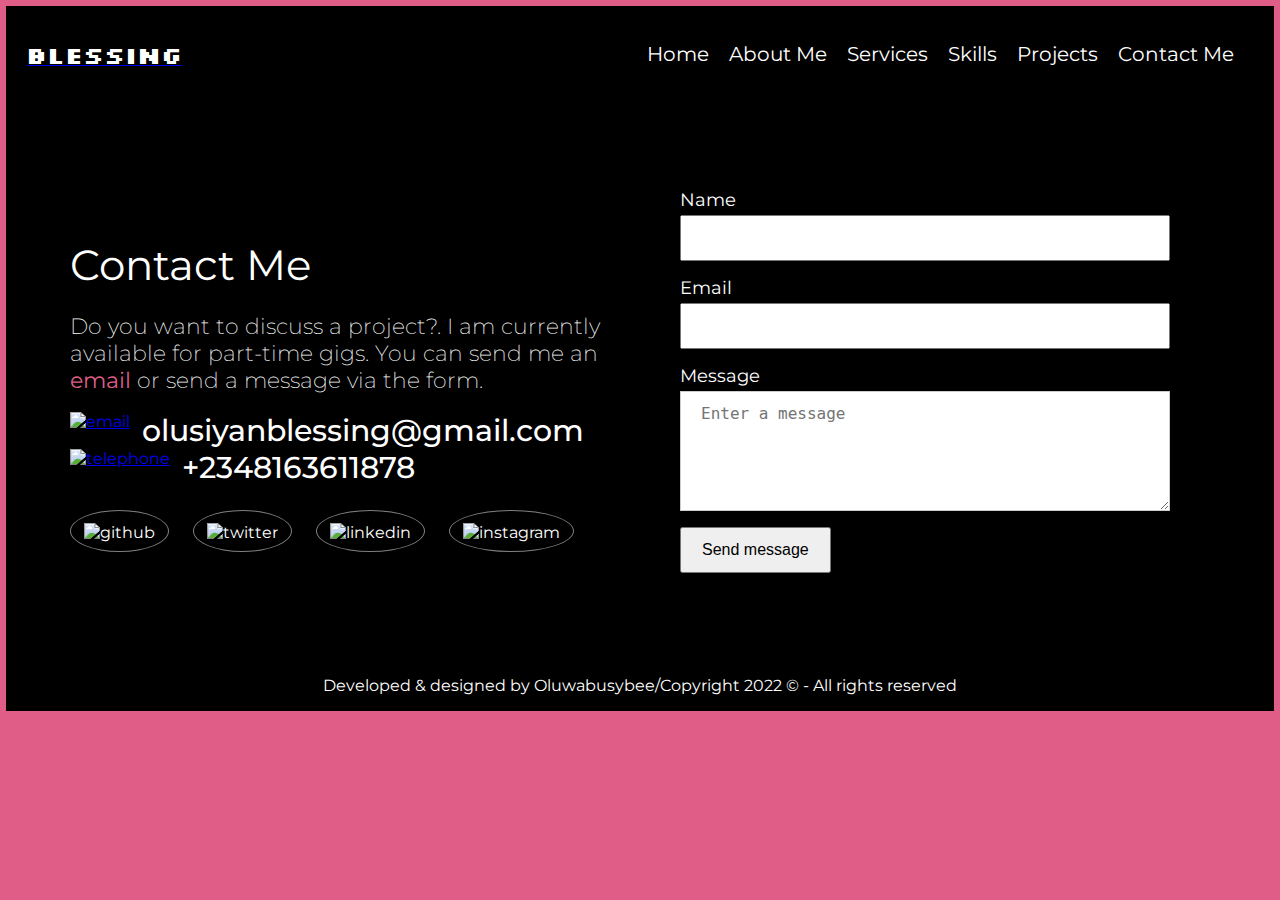
==== contact.html @ c21a5cb8 "added files" ====
<!DOCTYPE html>
<html lang="en">

<head>
    <meta charset="UTF-8" />
    <meta http-equiv="X-UA-Compatible" content="IE=edge" />
    <meta name="viewport" content="width=device-width, initial-scale=1.0" />
    <title>Contact Me</title>
    <link rel="stylesheet" href="https://cdnjs.cloudflare.com/ajax/libs/font-awesome/4.7.0/css/font-awesome.min.css" />
    <link rel="stylesheet" href="style.css" />
</head>

<body>

    <div class="container">
        <header>
            <div clss="logo">
                <a href="index.html"><span class="logo-b">BLESSING</span></a>
            </div>
            <ul class="nav-links">
                <li><a href="index.html">Home</a></li>
                <li><a href="#about-me">About Me</a></li>
                <li><a href="#services">Services</a></li>
                <li><a href="#skills">Skills</a></li>
                <li><a href="#projects">Projects</a></li>
                <li><a href="contact.html" target="_blank" rel="noopener noreferrer" class="active">Contact Me</a></li>
            </ul>
        </header>

        <main class="contact">
            <div class="contact-info">
                <div class="info-text">
                    <h1>Contact Me</h1>
                    <p>Do you want to discuss a project?. I am currently available for part-time gigs. You can send me
                        an <strong><a class="p-email" href="olusiyanblessing@gmail.com">email</a></strong> or send a
                        message via the form.</p>

                    <div class="contact-link">
                        <a href="mailto:olusiaynblessing@gmail.com">
                            <img src="./img/email.webp" alt="email" class="contact-img">
                        </a>
                        <p>olusiyanblessing@gmail.com</p>
                    </div>

                    <div class="contact-link">
                        <a href="tel:+2348163611878">
                            <img src="./img/phone.webp" alt="telephone" class="contact-img">
                        </a>
                        <P>+2348163611878</P>
                    </div>
                </div>

                <div class="socials">
                    <div class="media-link">
                        <a href="https://www.github.com/Busybee11/">
                            <img src="./img/github.webp" alt="github" class="media-img">
                            <!-- <h3>GITHUB</h3> -->
                            <!-- <p>Check out my works</p> -->
                        </a>
                    </div>
                    <div class="media-link">
                        <a href="https://twitter.com/OluwaBusyBee">
                            <img src="./img/twitter.webp" alt="twitter" class="media-img">
                            <!-- <h3>TWITTER</h3> -->
                            <!-- <p>Follow me</p> -->
                        </a>
                    </div>
                    <div class="media-link">
                        <a href="https://www.linkedin.com/in/blessing-olusiyan-157300103">
                            <img src="./img/linkedin.webp" alt="linkedin" class="media-img">
                            <!-- <h3>LINKEDIN</h3> -->
                            <!-- <p>Follow me</p> -->
                        </a>
                    </div>
                    <div class="media-link">
                        <a href="https://www.instagram.com/bee_olusiyan/">
                            <img src="./img/instagram.webp" alt="instagram" class="media-img">
                            <!-- <h3>INSTAGRAM</h3> -->
                            <!-- <p>Follow me</p> -->
                        </a>
                    </div>
                </div>
            </div>

            <div class="contact-form">

                <form action="">
                    <div class="form-control">
                        <label for="name">Name</label>
                        <input type="text" name="name" id="name" required />
                    </div>

                    <div class="form-control">
                        <label for="email">Email</label>
                        <input type="text" name="email" id="email" required />
                    </div>

                    <div class="form-control">
                        <label for="subject">Message</label>
                        <textarea id="subject" name="subject" placeholder="Enter a message"></textarea>
                    </div>

                    <div class="submit-btn">
                        <button type="submit" class="submit">Send message</button>
                    </div>
                </form>
            </div>
        </main>

        <footer>
            <div class="footer">
                <p>
                    Developed & designed by Oluwabusybee/Copyright 2022 © - All rights reserved
                </p>
            </div>
        </footer>
    </div>
</body>

</html>
---- style.css ----
@import url('https://fonts.googleapis.com/css2?family=Montserrat:wght@100;200;300;400;500;600;700;800;900&display=swap');
@import url('https://fonts.googleapis.com/css2?family=Silkscreen&display=swap');

* {
    box-sizing: border-box;
}

body {
    margin: 0;
    font-family: 'Montserrat', sans-serif;
    background-color: #df5d86;
}

:root {
    /* --nav-text: #ffff; */
    --body-text: #ffffff;
    --text: #fff;
}

.container {
    width: 99%;
    height: 100%;
    margin: 0 auto;
    margin-top: 6px;
    background-color: black
}

header {
    display: flex;
    justify-content: space-between;
    align-items: center;
    overflow: hidden;
    padding: 20px;
}

.logo-b {
    font-family: 'Silkscreen', cursive;
    font-size: 24px;
    font-weight: 800;
    color: var(--body-text);
    cursor: pointer;
}

header ul {
    display: flex;
    list-style: none;
    overflow: hidden;
}

.nav-links a {
    font-size: 20px;
    margin-right: 20px;
    text-decoration: none;
    color: var(--body-text);
}

.home-sect,
.aboutme {
    width: 85%;
    margin: 0 auto;
    display: flex;
    justify-content: space-between;
    align-items: center;
    height: 656px;
}

.intro {
    display: flex;
    flex-direction: column;
    color: var(--body-text);
}

.intro h1 {
    font-size: 52px;
    font-weight: 400;
    margin: 0;
    color: var(--body-text);
}

.intro p {
    font-size: 32px;
    font-weight: 200;
    color: var(--text);
}

.socials {
    display: flex;
    gap: 12px;
}

.socials-a {
    text-decoration: none;
    color: var(--text);
    font-size: 32px;
    font-weight: 600;
}

.intro-img {
    display: flex;
    justify-content: center;
    max-width: 100%;
}

.intro-img img {
    border-radius: 50%;
    width: 300px;
    border: 4px dotted #df5d86;
}

.aboutme {
    display: flex;
    color: var(--body-text);
    justify-content: space-between;
}

.aboutme-img {
    width: 80%;
}

.aboutme-img img {
    width: 100%;
}

.aboutme-info {
    width: 80%;
    display: flex;
    flex-direction: column;

}

.aboutme-info h2 {
    font-size: 56px;
    font-weight: 400;
    margin: 8px 0;
}

.aboutme-info p {
    font-size: 24px;
    font-weight: 400;
}

/* CONTACT PAGE STYLING */
.contact {
    display: flex;
    width: 90%;
    margin: 47px auto;
}

.contact-info {
    width: 50%;
    display: flex;
    flex-direction: column;
    justify-content: center;
}

.info-text h1 {
    font-size: 42px;
    font-weight: 400;
    color: var(--text);
    margin-bottom: 16px;
}

.info-text p {
    font-size: 22px;
    font-weight: 200;
    color: var(--text);
    margin-bottom: 18px;
}

.p-email {
    text-decoration: none;
    color: #df5d86;
}

.p-email:hover {
    color: var(--text);
}

.contact-link {
    display: flex;
    gap: 12px;
}

.contact-img {
    width: 40px
}

.contact-link p {
    font-size: 30px;
    font-weight: 500;
    margin: 0px;
    cursor: pointer;
}

.socials {
    display: flex;
    align-items: center;
    gap: 24px;
    margin-top: 24px;
}

.media-link {
    display: flex;
    flex-direction: column;
    justify-content: center;
    align-items: center;
    border: 1px solid grey;
    padding: 12px 13px 9px 13px;
    border-radius: 50%;
}

.media-link a {
    text-decoration: none;
    color: var(--text);
}

.media-img {
    width: 20px;
}

.media-link h3 {
    font-size: 12px;
}

.media-link p {
    font-size: 14px;
    color: #df5d86;
}

.contact-form {
    width: 50%;
}

form {
    width: 100%;
    margin: 0px auto;
    padding: 40px;
}

.form-control {
    display: flex;
    flex-direction: column;
    align-items: flex-start;
}

label {
    font-size: 18px;
    color: var(--text);
    margin-bottom: 4px;
}

input {
    width: 100%;
    padding: 12px 20px;
    font-size: 16px;
    color: #100f0f;
    margin-bottom: 16px;
    cursor: pointer;
}

textarea {
    width: 100%;
    border: 1px solid #ccc;
    height: 120px;
    margin-bottom: 16px;
    padding: 12px 20px;
    cursor: pointer;
    font-size: 16px;
    color: #100f0f;
}

.submit {
    font-size: 16px;
    padding: 12px 20px;
    cursor: pointer;

}

footer {
    display: flex;
    justify-content: center;
    color: var(--text);
}

/* RESPONSIVE DESIGN STYLES */
@media (max-width: 800px) {
    .nav_bar {
        overflow: hidden;
        text-align: center;
        padding: 20px;
        background-color: #171c28;
    }

    .nav_bar a {
        display: inline;
        background-color: #171c28;
        color: white;
        text-align: center;
        padding: 14px 8px;
        text-decoration: none;
        font-size: 15px;
        margin-top: 1rem;
    }

    .nav_bar a:hover {
        background-color: aqua;
        color: blue;
    }

    .image img {
        width: 300px;
    }

    .about_me {
        display: flex;
        align-items: center;
        justify-content: space-between;
        flex-direction: column;
    }

    .about_me-content {
        width: 95%;
        text-align: left;
        font-size: 18px;
        margin-left: 2px;
    }

    .parent_main {
        padding: 1rem;
    }

    .skill_boxes {
        display: block;
        font-size: 18px;
        margin-left: 1rem;
    }

    .footer p {
        margin: 2rem;
        font-size: 15px;
    }

    .center {
        width: 90%;
    }

    .registerbtn,
    .sign_in,
    .submit {
        width: 25%;
    }

}

.nav_bar {
    overflow: hidden;
    text-align: center;
    padding: 20px 0px;
    background-color: #171c28;
}

.nav_bar a {
    padding: 14px 0px;
    margin: 0 8px;
    margin-top: 1rem;
}
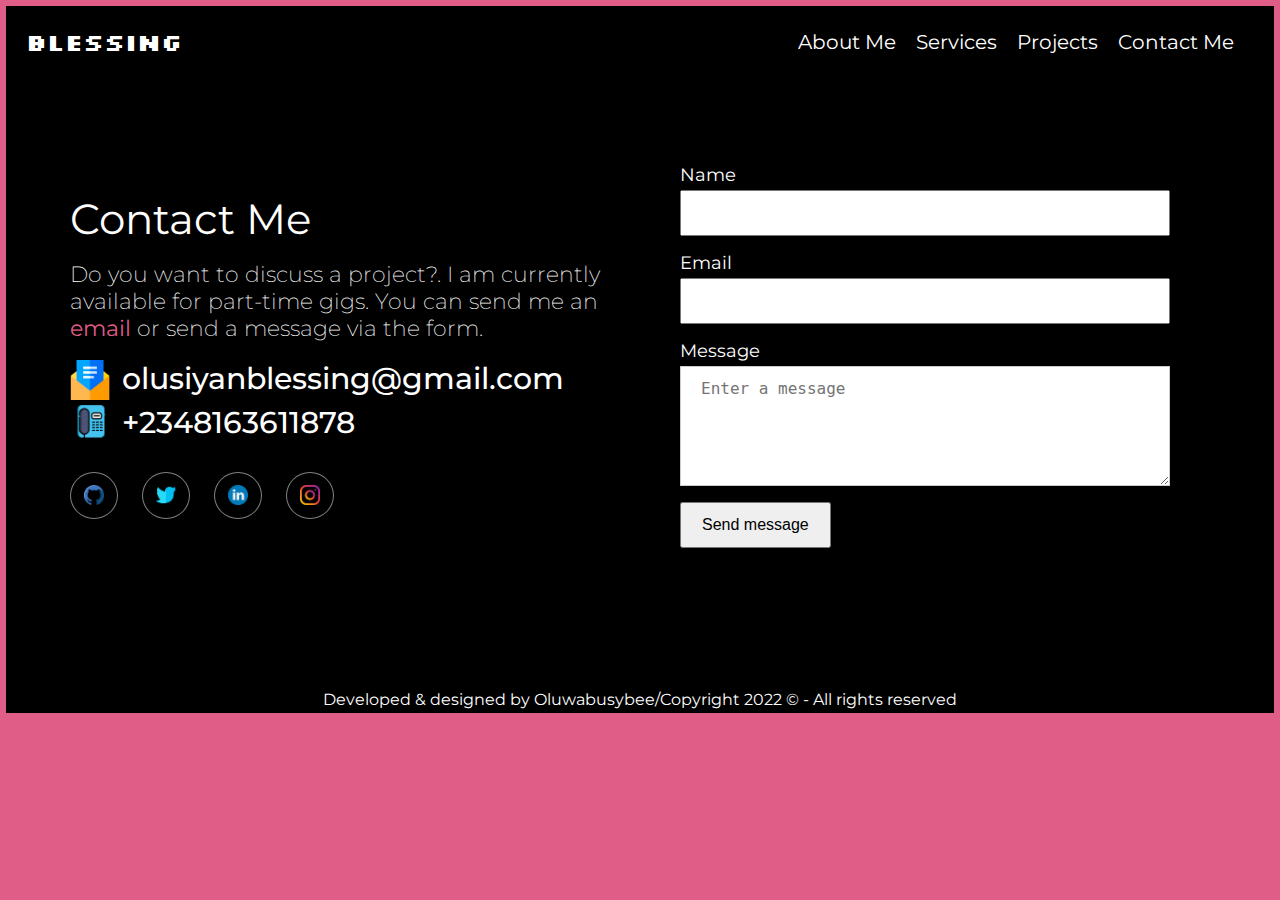
==== commit 2a4433fb: "update to all" ====
--- a/contact.html
+++ b/contact.html
@@ -5,25 +5,27 @@
     <meta charset="UTF-8" />
     <meta http-equiv="X-UA-Compatible" content="IE=edge" />
     <meta name="viewport" content="width=device-width, initial-scale=1.0" />
-    <title>Contact Me</title>
+    <link rel="icon" type="image/png" sizes="16x16" href="./img/favicon-16x16.png?">
     <link rel="stylesheet" href="https://cdnjs.cloudflare.com/ajax/libs/font-awesome/4.7.0/css/font-awesome.min.css" />
     <link rel="stylesheet" href="style.css" />
+    <link rel="stylesheet" href="index.js">
+    <title>Contact Me</title>
 </head>
 
 <body>
 
     <div class="container">
         <header>
-            <div clss="logo">
+            <div class="logo">
                 <a href="index.html"><span class="logo-b">BLESSING</span></a>
             </div>
             <ul class="nav-links">
-                <li><a href="index.html">Home</a></li>
-                <li><a href="#about-me">About Me</a></li>
-                <li><a href="#services">Services</a></li>
-                <li><a href="#skills">Skills</a></li>
+                <!-- <li><a href="index.html" class="active">Home</a></li> -->
+                <li><a href="#/about-me">About Me</a></li>
+                <!-- <li><a href="#skills-services-hobbiess">Skills</a></li> -->
+                <li><a href="#/services">Services</a></li>
                 <li><a href="#projects">Projects</a></li>
-                <li><a href="contact.html" target="_blank" rel="noopener noreferrer" class="active">Contact Me</a></li>
+                <li><a href="contact.html" target="_parent" rel="noopener noreferrer" class="active">Contact Me</a></li>
             </ul>
         </header>
 
--- a/style.css
+++ b/style.css
@@ -1,12 +1,17 @@
 @import url('https://fonts.googleapis.com/css2?family=Montserrat:wght@100;200;300;400;500;600;700;800;900&display=swap');
 @import url('https://fonts.googleapis.com/css2?family=Silkscreen&display=swap');
 
-* {
+* { margin: 0;
+    padding: 0;
     box-sizing: border-box;
+    /* border: 1px solid red; */
+}
+
+html, body {
+    scroll-behavior: smooth;
 }
 
 body {
-    margin: 0;
     font-family: 'Montserrat', sans-serif;
     background-color: #df5d86;
 }
@@ -25,12 +30,54 @@
     background-color: black
 }
 
+#myBtn {
+    display: none;
+    position: fixed;
+    bottom: 20px;
+    right: 25px;
+    z-index: 99;
+    font-size: 30px;
+    border: none;
+    outline: none;
+    background-color: #ffffff;
+    color: #df5d86;
+    cursor: pointer;
+    padding: 7px 12px 0px 12px;
+    border-radius: 50%;
+}
+
+#myBtn:hover {
+    background-color: #df5d86;
+    color: #ffffff;
+}
+
+/* future reference */
+/* #button {
+    display: none;
+    position: fixed;
+    bottom: 20px;
+    right: 30px;
+    z-index: 1;
+    height: 50px;
+    border-radius: 10px;
+    cursor: pointer;
+    background-color: #ffffff;
+}
+
+#button:hover {
+    background-color: #555;
+} */
+
 header {
     display: flex;
     justify-content: space-between;
     align-items: center;
     overflow: hidden;
     padding: 20px;
+}
+
+.logo a {
+    text-decoration: none;
 }
 
 .logo-b {
@@ -54,14 +101,19 @@
     color: var(--body-text);
 }
 
-.home-sect,
-.aboutme {
+.nav-links a:hover {
+    color: #eba8bd;
+    text-decoration: underline solid #df5d86 4px; 
+    font-size: 20.5px;
+}
+
+.hero-sect, .aboutme, .my-services {
     width: 85%;
+    height: 100vh;
     margin: 0 auto;
     display: flex;
     justify-content: space-between;
     align-items: center;
-    height: 656px;
 }
 
 .intro {
@@ -108,9 +160,7 @@
 }
 
 .aboutme {
-    display: flex;
     color: var(--body-text);
-    justify-content: space-between;
 }
 
 .aboutme-img {
@@ -125,7 +175,6 @@
     width: 80%;
     display: flex;
     flex-direction: column;
-
 }
 
 .aboutme-info h2 {
@@ -139,11 +188,138 @@
     font-weight: 400;
 }
 
+.my-services {
+    width: 50%;
+}
+
+.services-cont {
+    display: flex;
+    border: 1px solid #E6ECF8;
+    background-color: #ffffff;
+    border-radius: 16px;
+    box-shadow: 0 1px 8px 0 #df5d86, 0 0px 10px 0 #df5d86;
+}
+
+.card {
+    color: #272020;
+    width: 50%;
+    padding: 20px;
+    text-align: center;
+}
+
+.card1 {
+    border-right: 1px solid #ece4e4;
+}
+
+.img-cont {
+    display: flex;
+    justify-content: center;
+    margin-bottom: 32px;
+}
+
+.img-card {
+    display: flex;
+    justify-content: center;
+    align-items: center;
+    width: 55px;
+    padding: 16px 32px;
+    border: 1px solid #df5d86;
+    border-radius: 50%;
+    background-color: #df5d86;
+}
+
+.head-text {
+    font-size: 18px;
+    margin: 24px;
+}
+
+.card p {
+    font-size: 16px;
+    font-weight: normal;
+    margin-bottom: 42px;
+}
+
+.card-head {
+    font-size: 16px;
+    font-weight: normal;
+    color: #5b5beb;
+    margin-bottom: 16px;
+}
+
+.card-li ul {
+    list-style: none;
+    padding: 0px;
+}
+
+.card li {
+    font-size: 16px;
+    font-weight: normal;
+    margin-bottom: 8px;
+}
+
+.my-projects {
+    width: 85%;
+    margin: 0 auto;
+}
+
+.projects p {
+    text-align: center;
+    font-size: 20px;
+    font-weight: 200;
+    color: var(--text);
+    margin: 10px 0px 44px 0px;
+}
+
+.gallery {
+    padding: 8px;
+}
+
+.gallery-sub {
+    display: flex;
+    gap: 32px;
+}
+
+.gallery-card {
+    width: 33.3333%;
+    height: 100%;
+    border: 1px solid grey;
+    border-radius: 16px;
+    margin-bottom: 24px;
+}
+
+.card-img {
+    width: 100%;
+    border-top-left-radius: 16px;
+    border-top-right-radius: 16px;
+}
+
+.gallery-card a {
+    display: flex;
+    justify-content: center;
+    align-items: center;
+    margin: 20px 0px;
+    text-decoration: none;
+    font-size: 16px;
+    font-weight: 200;
+    color: white;
+}
+
+footer {
+    display: flex;
+    justify-content: center;
+    color: var(--text);
+}
+
+.footer {
+    margin-bottom: 4px;
+    ;
+}
+
 /* CONTACT PAGE STYLING */
 .contact {
     display: flex;
     width: 90%;
-    margin: 47px auto;
+    margin: 47px auto 102px;
 }
 
 .contact-info {
@@ -273,13 +449,6 @@
     font-size: 16px;
     padding: 12px 20px;
     cursor: pointer;
-
-}
-
-footer {
-    display: flex;
-    justify-content: center;
-    color: var(--text);
 }
 
 /* RESPONSIVE DESIGN STYLES */
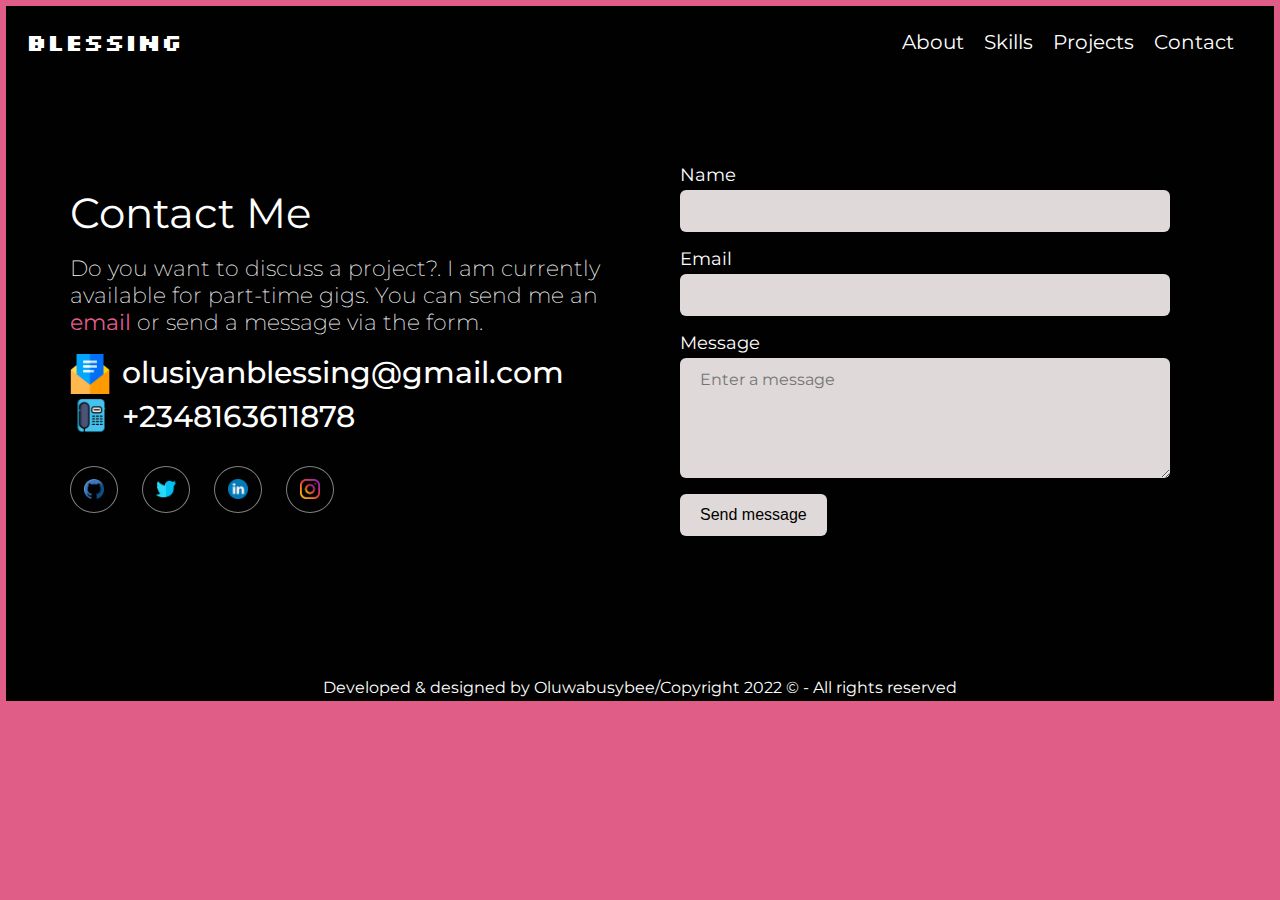
==== commit 2f67c6b1: "added interactivity" ====
--- a/contact.html
+++ b/contact.html
@@ -1,33 +1,27 @@
 <!DOCTYPE html>
 <html lang="en">
-
 <head>
     <meta charset="UTF-8" />
     <meta http-equiv="X-UA-Compatible" content="IE=edge" />
     <meta name="viewport" content="width=device-width, initial-scale=1.0" />
     <link rel="icon" type="image/png" sizes="16x16" href="./img/favicon-16x16.png?">
-    <link rel="stylesheet" href="https://cdnjs.cloudflare.com/ajax/libs/font-awesome/4.7.0/css/font-awesome.min.css" />
-    <link rel="stylesheet" href="style.css" />
-    <link rel="stylesheet" href="index.js">
+    <link rel="stylesheet" href="style.css"/>
     <title>Contact Me</title>
 </head>
 
 <body>
-
     <div class="container">
-        <header>
+        <nav>
             <div class="logo">
                 <a href="index.html"><span class="logo-b">BLESSING</span></a>
             </div>
             <ul class="nav-links">
-                <!-- <li><a href="index.html" class="active">Home</a></li> -->
-                <li><a href="#/about-me">About Me</a></li>
-                <!-- <li><a href="#skills-services-hobbiess">Skills</a></li> -->
-                <li><a href="#/services">Services</a></li>
-                <li><a href="#projects">Projects</a></li>
-                <li><a href="contact.html" target="_parent" rel="noopener noreferrer" class="active">Contact Me</a></li>
+                <li><a href="index.html#about-me">About</a></li>
+                <li><a href="index.html#skills">Skills</a></li>
+                <li><a href="index.html#projects">Projects</a></li>
+                <li><a href="contact.html">Contact</a></li>
             </ul>
-        </header>
+        </nav>
 
         <main class="contact">
             <div class="contact-info">
@@ -56,29 +50,21 @@
                     <div class="media-link">
                         <a href="https://www.github.com/Busybee11/">
                             <img src="./img/github.webp" alt="github" class="media-img">
-                            <!-- <h3>GITHUB</h3> -->
-                            <!-- <p>Check out my works</p> -->
                         </a>
                     </div>
                     <div class="media-link">
                         <a href="https://twitter.com/OluwaBusyBee">
                             <img src="./img/twitter.webp" alt="twitter" class="media-img">
-                            <!-- <h3>TWITTER</h3> -->
-                            <!-- <p>Follow me</p> -->
                         </a>
                     </div>
                     <div class="media-link">
                         <a href="https://www.linkedin.com/in/blessing-olusiyan-157300103">
                             <img src="./img/linkedin.webp" alt="linkedin" class="media-img">
-                            <!-- <h3>LINKEDIN</h3> -->
-                            <!-- <p>Follow me</p> -->
                         </a>
                     </div>
                     <div class="media-link">
                         <a href="https://www.instagram.com/bee_olusiyan/">
                             <img src="./img/instagram.webp" alt="instagram" class="media-img">
-                            <!-- <h3>INSTAGRAM</h3> -->
-                            <!-- <p>Follow me</p> -->
                         </a>
                     </div>
                 </div>
@@ -86,7 +72,7 @@
 
             <div class="contact-form">
 
-                <form action="">
+                <form action="post">
                     <div class="form-control">
                         <label for="name">Name</label>
                         <input type="text" name="name" id="name" required />
--- a/style.css
+++ b/style.css
@@ -1,79 +1,51 @@
 @import url('https://fonts.googleapis.com/css2?family=Montserrat:wght@100;200;300;400;500;600;700;800;900&display=swap');
 @import url('https://fonts.googleapis.com/css2?family=Silkscreen&display=swap');
+
+:root {
+    --bg-color: #010101;
+    --main-color: #df5d86;
+    --body-text: #ffffff;
+    --text: #fff;
+    --hover-a: #eba8bd;
+    --skills-cont-border: #e6ecb8;
+    --card-text: #272020;
+    --card1-border: ece4e4;
+    --card-head-text: #5b5beb;
+    --grey-color: #808080;
+    --media-a-hover: #ece4e4;
+    --input-bg: #dfd9d9;
+    --input-text: #100f0f;
+   
+}
 
 * { margin: 0;
     padding: 0;
     box-sizing: border-box;
-    /* border: 1px solid red; */
-}
-
-html, body {
+}
+
+html {
     scroll-behavior: smooth;
 }
 
 body {
     font-family: 'Montserrat', sans-serif;
-    background-color: #df5d86;
-}
-
-:root {
-    /* --nav-text: #ffff; */
-    --body-text: #ffffff;
-    --text: #fff;
+    background-color: var(--main-color);
 }
 
 .container {
     width: 99%;
     height: 100%;
     margin: 0 auto;
-    margin-top: 6px;
-    background-color: black
-}
-
-#myBtn {
-    display: none;
-    position: fixed;
-    bottom: 20px;
-    right: 25px;
-    z-index: 99;
-    font-size: 30px;
-    border: none;
-    outline: none;
-    background-color: #ffffff;
-    color: #df5d86;
-    cursor: pointer;
-    padding: 7px 12px 0px 12px;
-    border-radius: 50%;
-}
-
-#myBtn:hover {
-    background-color: #df5d86;
-    color: #ffffff;
-}
-
-/* future reference */
-/* #button {
-    display: none;
-    position: fixed;
-    bottom: 20px;
-    right: 30px;
-    z-index: 1;
-    height: 50px;
-    border-radius: 10px;
-    cursor: pointer;
-    background-color: #ffffff;
-}
-
-#button:hover {
-    background-color: #555;
-} */
-
-header {
+    margin-top: 0.375rem;
+    background-color: var(--bg-color);
+}
+
+nav {
     display: flex;
     justify-content: space-between;
     align-items: center;
     overflow: hidden;
-    padding: 20px;
+    padding: 1.25rem;
 }
 
 .logo a {
@@ -82,32 +54,32 @@
 
 .logo-b {
     font-family: 'Silkscreen', cursive;
-    font-size: 24px;
+    font-size: 1.5rem;
     font-weight: 800;
     color: var(--body-text);
     cursor: pointer;
 }
 
-header ul {
+.nav-links {
     display: flex;
     list-style: none;
     overflow: hidden;
 }
 
 .nav-links a {
-    font-size: 20px;
-    margin-right: 20px;
+    font-size: 1.25rem;
+    margin-right: 1.25rem;
     text-decoration: none;
     color: var(--body-text);
 }
 
 .nav-links a:hover {
-    color: #eba8bd;
-    text-decoration: underline solid #df5d86 4px; 
-    font-size: 20.5px;
-}
-
-.hero-sect, .aboutme, .my-services {
+    color: var(--hover-a);
+    text-decoration: underline solid var(--main-color) 4px; 
+    font-size: 1.281rem;
+}
+
+.hero-sect, .aboutme, .my-skills {
     width: 85%;
     height: 100vh;
     margin: 0 auto;
@@ -123,28 +95,34 @@
 }
 
 .intro h1 {
-    font-size: 52px;
+    font-size: 3.25rem;
     font-weight: 400;
     margin: 0;
     color: var(--body-text);
 }
 
 .intro p {
-    font-size: 32px;
+    font-size: 2rem;
     font-weight: 200;
     color: var(--text);
 }
 
 .socials {
     display: flex;
-    gap: 12px;
+    gap: 1rem;
 }
 
 .socials-a {
     text-decoration: none;
     color: var(--text);
-    font-size: 32px;
+    font-size: 2rem;
     font-weight: 600;
+}
+
+.socials-a:hover {
+    color: var(--hover-a);
+    box-shadow: 0px 1px 5px 2px var(--main-color);
+    transform: translateY(-5px);
 }
 
 .intro-img {
@@ -155,106 +133,102 @@
 
 .intro-img img {
     border-radius: 50%;
-    width: 300px;
-    border: 4px dotted #df5d86;
+    width: 18.75rem;
+    border: 4px dotted var(--main-color);
 }
 
 .aboutme {
     color: var(--body-text);
+    gap: 1rem;
 }
 
 .aboutme-img {
-    width: 80%;
+    width: 50%;
+    text-align: center;
 }
 
 .aboutme-img img {
-    width: 100%;
+    width: 70%;
 }
 
 .aboutme-info {
-    width: 80%;
-    display: flex;
-    flex-direction: column;
+    width: 50%;
 }
 
 .aboutme-info h2 {
-    font-size: 56px;
+    font-size: 3.5rem;
     font-weight: 400;
-    margin: 8px 0;
+    margin: 0.5rem 0;
 }
 
 .aboutme-info p {
-    font-size: 24px;
+    font-size: 1.5rem;
     font-weight: 400;
 }
 
-.my-services {
-    width: 50%;
-}
-
-.services-cont {
-    display: flex;
-    border: 1px solid #E6ECF8;
-    background-color: #ffffff;
-    border-radius: 16px;
-    box-shadow: 0 1px 8px 0 #df5d86, 0 0px 10px 0 #df5d86;
+.my-skills {
+    width: 50%;
+}
+
+.skills-cont {
+    display: flex;
+    border: 1px solid var(--skills-cont-border);
+    background-color: var(--body-text);
+    border-radius: 1rem;
+    box-shadow: 0 1px 8px 0 var(--main-color), 0 0px 10px 0 var(--main-color);
 }
 
 .card {
-    color: #272020;
-    width: 50%;
-    padding: 20px;
+    color: var(--card-text);
+    width: 50%;
+    padding: 1.25rem;
     text-align: center;
 }
 
 .card1 {
-    border-right: 1px solid #ece4e4;
+    border-right: 1px solid var(--card1-border);
 }
 
 .img-cont {
     display: flex;
     justify-content: center;
-    margin-bottom: 32px;
+    margin-bottom: 2rem;
 }
 
 .img-card {
     display: flex;
     justify-content: center;
     align-items: center;
-    width: 55px;
-    padding: 16px 32px;
-    border: 1px solid #df5d86;
+    width: 3.5rem;
+    padding: 1rem 2rem;
+    border: 1px solid var(--main-color);
     border-radius: 50%;
-    background-color: #df5d86;
+    background-color: var(--main-color);
 }
 
 .head-text {
-    font-size: 18px;
-    margin: 24px;
+    font-size: 1.125rem;
+    margin: 1.5rem;
 }
 
 .card p {
-    font-size: 16px;
+    font-size: 1rem;
     font-weight: normal;
-    margin-bottom: 42px;
+    margin-bottom: 2.625rem;
 }
 
 .card-head {
-    font-size: 16px;
+    font-size: 1rem;
     font-weight: normal;
-    color: #5b5beb;
-    margin-bottom: 16px;
-}
-
-.card-li ul {
-    list-style: none;
-    padding: 0px;
-}
-
-.card li {
-    font-size: 16px;
-    font-weight: normal;
-    margin-bottom: 8px;
+    color: var(--card-head-text);
+    margin-bottom: 1rem;
+}
+
+.codeskills, .devtools {
+    display: flex;
+    justify-content: center;
+    gap: 1rem;
+        
 }
 
 .my-projects {
@@ -262,12 +236,12 @@
     margin: 0 auto;
 }
 
-.projects p {
+.my-projects p {
     text-align: center;
-    font-size: 20px;
+    font-size: 1.25rem;
     font-weight: 200;
     color: var(--text);
-    margin: 10px 0px 44px 0px;
+    margin: 0.625rem 0 2.75rem 0;
 }
 
 .gallery {
@@ -276,32 +250,56 @@
 
 .gallery-sub {
     display: flex;
-    gap: 32px;
+    gap: 2rem;
 }
 
 .gallery-card {
     width: 33.3333%;
     height: 100%;
-    border: 1px solid grey;
-    border-radius: 16px;
-    margin-bottom: 24px;
+    border: 1px solid var(--grey-color);
+    border-radius: 1rem;
+    margin-bottom: 1.5rem;
 }
 
 .card-img {
     width: 100%;
-    border-top-left-radius: 16px;
-    border-top-right-radius: 16px;
+    border-top-left-radius: 1rem;
+    border-top-right-radius: 1rem;
 }
 
 .gallery-card a {
     display: flex;
     justify-content: center;
     align-items: center;
-    margin: 20px 0px;
-    text-decoration: none;
-    font-size: 16px;
+    margin: 1.25rem 0;
+    text-decoration: none;
+    font-size: 1rem;
     font-weight: 200;
-    color: white;
+    color: var(--body-text);
+}
+
+.gallery-card a:hover {
+    color: var(--hover-a);
+    text-decoration: underline solid var(--main-color) 4px;
+}
+
+.gallery .gallery-sub .gallery-card {
+    animation: transition 0.4s ease-in-out;
+}
+
+.gallery .gallery-sub .gallery-card:hover {
+    transform: scale(1.05);
+}
+
+@keyframes transition {
+    0% {
+        opacity: 0;
+        transform: scale(0.9);
+    }
+    100% {
+        opacity: 1;
+        transform: scale(1);
+    }
 }
 
 footer {
@@ -311,15 +309,14 @@
 }
 
 .footer {
-    margin-bottom: 4px;
-    ;
+    margin-bottom: 0.25rem;
 }
 
 /* CONTACT PAGE STYLING */
 .contact {
     display: flex;
     width: 90%;
-    margin: 47px auto 102px;
+    margin: 2.938rem auto 6.375rem;
 }
 
 .contact-info {
@@ -330,22 +327,22 @@
 }
 
 .info-text h1 {
-    font-size: 42px;
+    font-size: 2.625rem;
     font-weight: 400;
     color: var(--text);
-    margin-bottom: 16px;
+    margin-bottom: 1rem;
 }
 
 .info-text p {
-    font-size: 22px;
+    font-size: 1.375rem;
     font-weight: 200;
     color: var(--text);
-    margin-bottom: 18px;
+    margin-bottom: 1.125rem;
 }
 
 .p-email {
     text-decoration: none;
-    color: #df5d86;
+    color: var(--main-color);
 }
 
 .p-email:hover {
@@ -354,7 +351,7 @@
 
 .contact-link {
     display: flex;
-    gap: 12px;
+    gap: 0.75rem;
 }
 
 .contact-img {
@@ -362,17 +359,17 @@
 }
 
 .contact-link p {
-    font-size: 30px;
+    font-size: 1.875rem;
     font-weight: 500;
-    margin: 0px;
+    margin: 0;
     cursor: pointer;
 }
 
 .socials {
     display: flex;
     align-items: center;
-    gap: 24px;
-    margin-top: 24px;
+    gap: 1.5rem;
+    margin-top: 1.5rem;
 }
 
 .media-link {
@@ -380,9 +377,14 @@
     flex-direction: column;
     justify-content: center;
     align-items: center;
-    border: 1px solid grey;
-    padding: 12px 13px 9px 13px;
+    border: 1px solid var(--grey-color);
+    padding: 0.75rem 0.813rem 0.563rem 0.813rem;
     border-radius: 50%;
+}
+
+.media-link:hover {
+    background-color: var(--media-a-hover);
+    transform: translateY(-5px);
 }
 
 .media-link a {
@@ -394,13 +396,17 @@
     width: 20px;
 }
 
+.media-img:hover {
+    width: 40px;
+}
+
 .media-link h3 {
-    font-size: 12px;
+    font-size: 0.75rem;
 }
 
 .media-link p {
-    font-size: 14px;
-    color: #df5d86;
+    font-size: 0.875rem;
+    color: var(--main-color);
 }
 
 .contact-form {
@@ -409,8 +415,8 @@
 
 form {
     width: 100%;
-    margin: 0px auto;
-    padding: 40px;
+    margin: 0 auto;
+    padding: 2.5rem;
 }
 
 .form-control {
@@ -420,116 +426,49 @@
 }
 
 label {
-    font-size: 18px;
-    color: var(--text);
-    margin-bottom: 4px;
+    font-size: 1.125rem;
+    color: var(--text);
+    margin-bottom: 0.25rem;
 }
 
 input {
     width: 100%;
-    padding: 12px 20px;
-    font-size: 16px;
-    color: #100f0f;
-    margin-bottom: 16px;
-    cursor: pointer;
+    padding: 0.75rem 1.25rem;
+    font-size: 1rem;
+    color: var(--input-text);
+    background-color: var(--input-bg);
+    border: none;
+    margin-bottom: 1rem;
+    cursor: text;
+    border-radius: 0.375rem;
 }
 
 textarea {
     width: 100%;
-    border: 1px solid #ccc;
-    height: 120px;
-    margin-bottom: 16px;
-    padding: 12px 20px;
+    background-color: var(--input-bg);
+    border: none;
+    border-radius: 0.375rem;
+    height: 7.5rem;
+    margin-bottom: 1rem;
+    padding: 0.75rem 1.25rem;
+    cursor: text;
+    font-family: 'Montserrat', sans-serif;
+    font-size: 1rem;
+    color: var(--input-text);
+}
+
+.submit {
+    background-color: var(--input-bg);
+    border: none;
+    border-radius: 0.375rem;
+    font-size: 1rem;
+    padding: 0.75rem 1.25rem;
     cursor: pointer;
-    font-size: 16px;
-    color: #100f0f;
-}
-
-.submit {
-    font-size: 16px;
-    padding: 12px 20px;
-    cursor: pointer;
-}
-
-/* RESPONSIVE DESIGN STYLES */
-@media (max-width: 800px) {
-    .nav_bar {
-        overflow: hidden;
-        text-align: center;
-        padding: 20px;
-        background-color: #171c28;
-    }
-
-    .nav_bar a {
-        display: inline;
-        background-color: #171c28;
-        color: white;
-        text-align: center;
-        padding: 14px 8px;
-        text-decoration: none;
-        font-size: 15px;
-        margin-top: 1rem;
-    }
-
-    .nav_bar a:hover {
-        background-color: aqua;
-        color: blue;
-    }
-
-    .image img {
-        width: 300px;
-    }
-
-    .about_me {
-        display: flex;
-        align-items: center;
-        justify-content: space-between;
-        flex-direction: column;
-    }
-
-    .about_me-content {
-        width: 95%;
-        text-align: left;
-        font-size: 18px;
-        margin-left: 2px;
-    }
-
-    .parent_main {
-        padding: 1rem;
-    }
-
-    .skill_boxes {
-        display: block;
-        font-size: 18px;
-        margin-left: 1rem;
-    }
-
-    .footer p {
-        margin: 2rem;
-        font-size: 15px;
-    }
-
-    .center {
-        width: 90%;
-    }
-
-    .registerbtn,
-    .sign_in,
-    .submit {
-        width: 25%;
-    }
-
-}
-
-.nav_bar {
-    overflow: hidden;
-    text-align: center;
-    padding: 20px 0px;
-    background-color: #171c28;
-}
-
-.nav_bar a {
-    padding: 14px 0px;
-    margin: 0 8px;
-    margin-top: 1rem;
+}
+
+.submit:hover {
+    background-color: var(--main-color);
+    color: var(--input-bg);
+    font-weight: 600;
+    border: none; 
 }